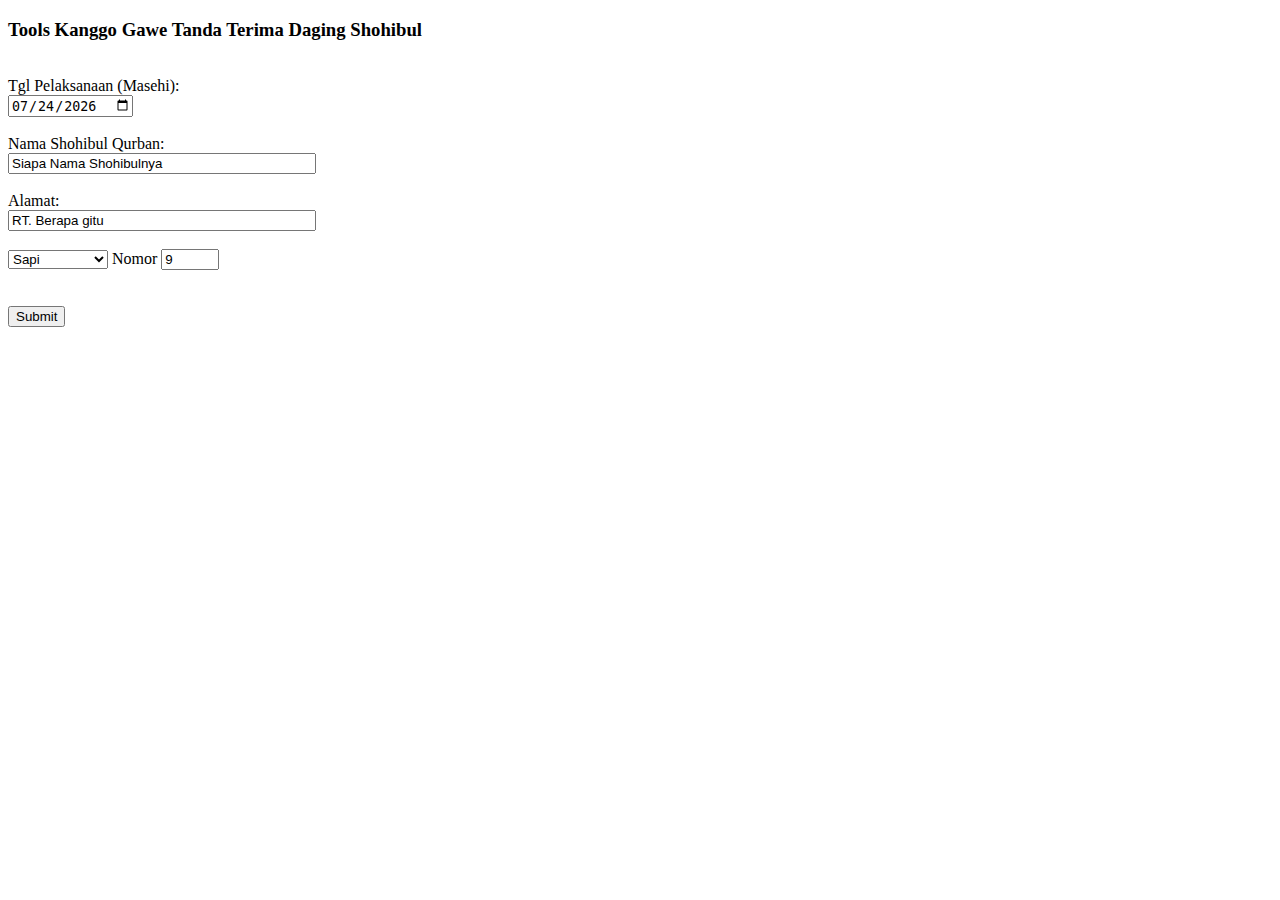
==== index.html @ 7b36463b "sip" ====
<!DOCTYPE html>
<html>
    <head>
        <title>Tanda Terima Daging Shohibul Qurban</title>
        <meta http-equiv="content-type" content="text/html; charset=utf-8" />

        <meta name="keywords" content="" />
        <meta name="description" content="" />
    </head>
<body>
    
    <h3>Tools Kanggo Gawe Tanda Terima Daging Shohibul</h3>
    <form action="print.html">
        <br/>
        <label for="nama">Tgl Pelaksanaan (Masehi):</label><br>
        <input type="date" id="tgl" name="tgl"><br><br>
        <label for="nama">Nama Shohibul Qurban:</label><br>
        <input type="text" id="nama" name="nama" value="Siapa Nama Shohibulnya" style="width: 300px;"><br><br>
        <label for="nama">Alamat:</label><br>
        <input type="text" id="alamat" name="alamat" value="RT. Berapa gitu" style="width: 300px;"><br>
        <br/>
        <select name="kewan" id="kewan" style="width: 100px;">
            <option value="sapi">Sapi</option>
            <option value="kambing">Kambing</option>
        </select>
        <label for="no">Nomor</label>
        <input style="width: 50px;" type="text" id="no" name="no" value="9"><br>
        <br/><br/>
        <input type="submit" value="Submit">
      </form> 
      <script>
        document.getElementById('tgl').valueAsDate = new Date();
        </script>
</body>
</html>
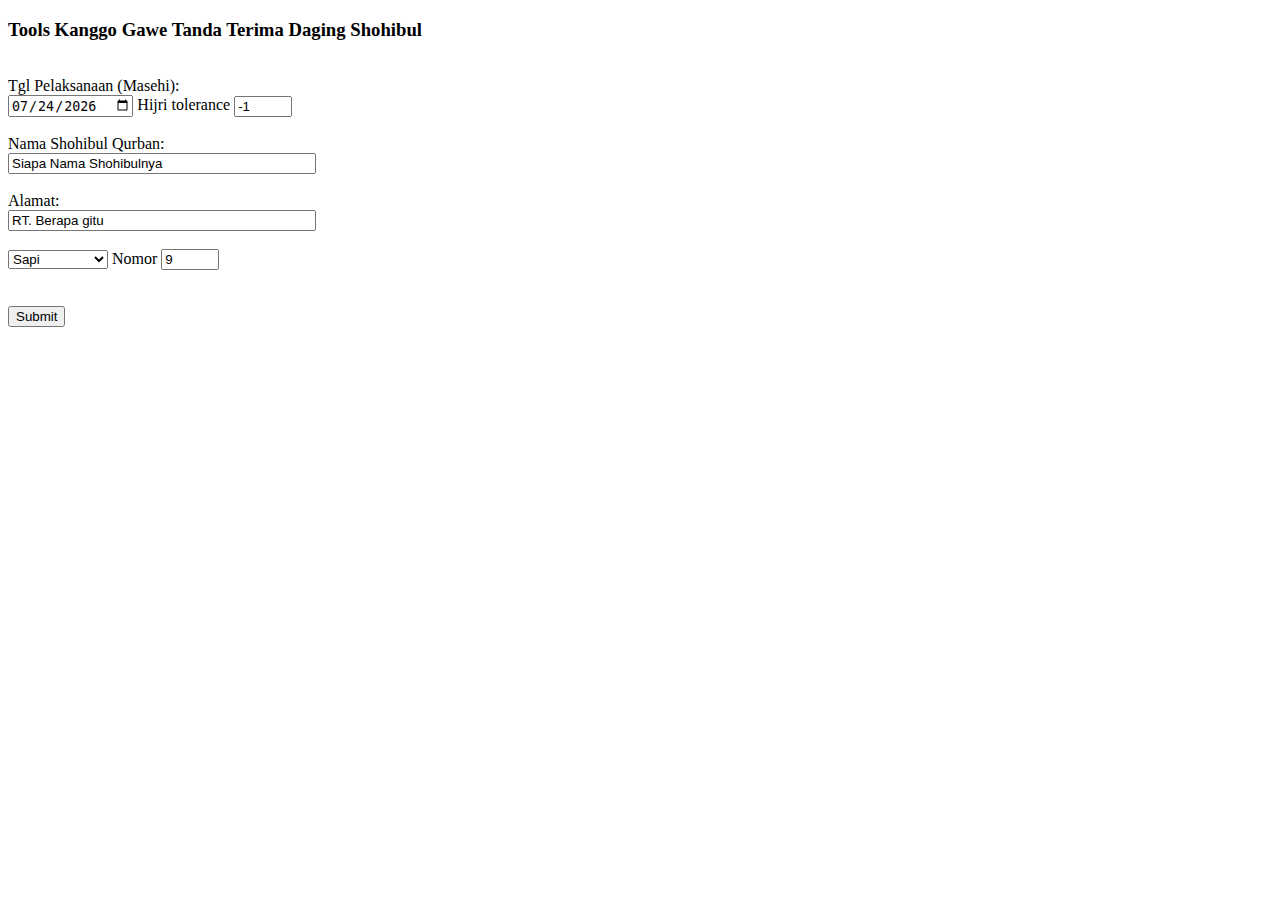
==== commit 8ed87cdd: "tolrance" ====
--- a/index.html
+++ b/index.html
@@ -13,7 +13,9 @@
     <form action="print.html">
         <br/>
         <label for="nama">Tgl Pelaksanaan (Masehi):</label><br>
-        <input type="date" id="tgl" name="tgl"><br><br>
+        <input type="date" id="tgl" name="tgl">
+        <label>Hijri tolerance</label>
+        <input type="number" id="tolerance" name="tolerance" value="-1" style="width: 50px;"><br><br>
         <label for="nama">Nama Shohibul Qurban:</label><br>
         <input type="text" id="nama" name="nama" value="Siapa Nama Shohibulnya" style="width: 300px;"><br><br>
         <label for="nama">Alamat:</label><br>
